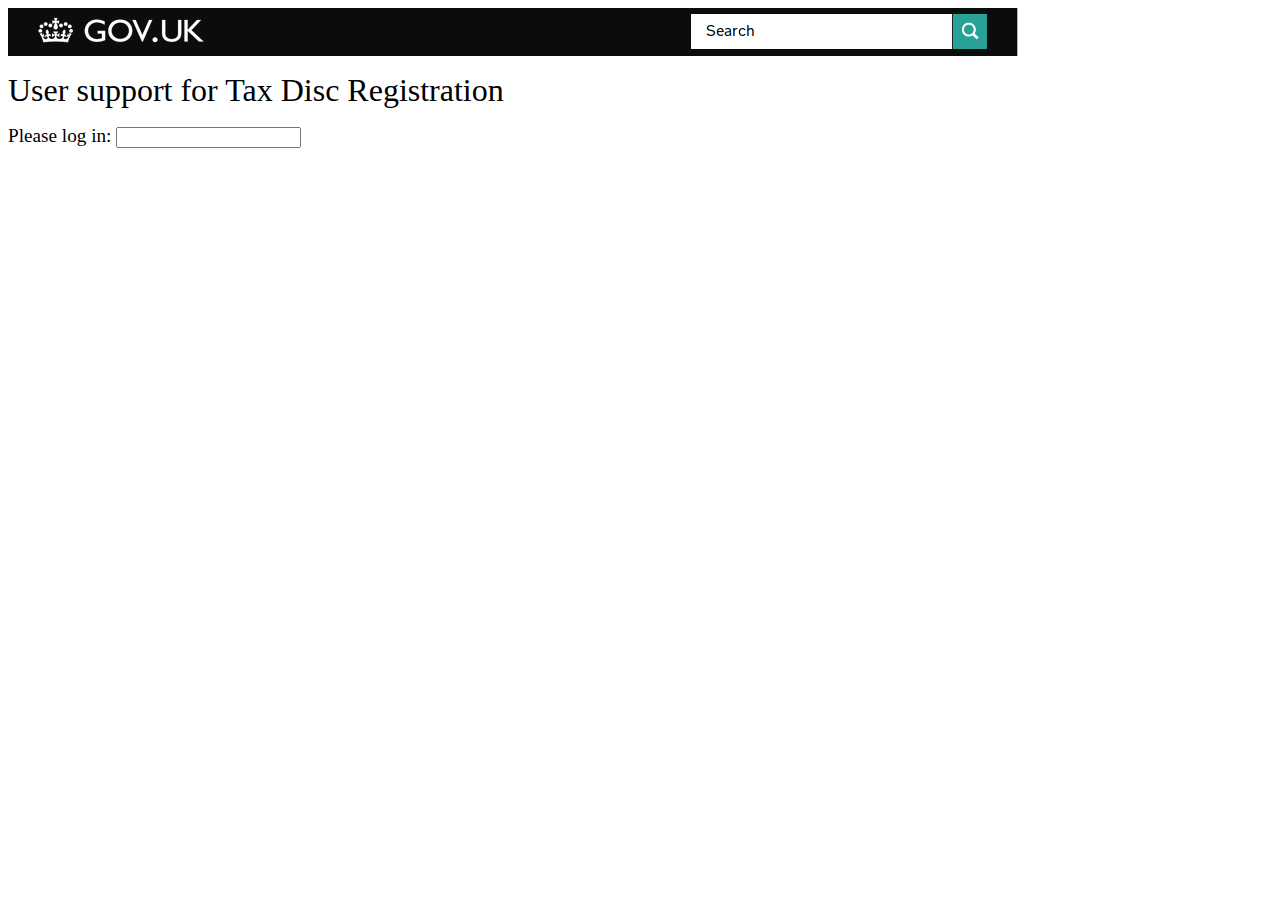
==== HelpGuy/index.html @ 12e79a3c "Reboot" ====
<html>
  <head>
    <script src="HelpGuy.js"></script>
    <script src="//ajax.googleapis.com/ajax/libs/jquery/1.9.1/jquery.min.js"></script>
    <link rel="stylesheet" type="text/css" href="HelpGuy.css">
  </head>

  <body>

    <div id="Header"><img src="../Common/Header.png"></div><p>

    <div id="Area">User support for Tax Disc Registration</div><p>

    <div id="Login">
      <form action="" onsubmit="Login(); return false;">
        Please log in: <input type="text" id="HelperUID"/>
      </form>
    </div><p>

    <div id="UsersList">
      <div id="TopText"></div>
      <div id="ListRow">
        <div id="ListHeaders"></div>
      </div>

      <div id="Users"></div>
    </div>

  </body>
</html>
---- HelpGuy/HelpGuy.css ----
#Area {
 font-size:200%; 
}

#Login {
  font-size:120%;
}

#Users {
  font-size:120%;
}

#ListHeaders {
  font-size:120%;
}

#TopText {
  font-size:120%;
}

#ListHeader {
  width:20%;
  border-style:solid;
  border-width:1px;
  cell-padding:4px;
  padding-left:10px;
  cell-spacing:2px;
  background:#EAF5FF;
  float:left;
}

#true {
  width:20%;
  border-style:solid;
  border-width:1px;
  float:left;
  cell-padding:4px;
  padding-left:10px;
  cell-spacing:2px;
  background:#70B8FF;
}

#false {
  width:20%;
  border-style:solid;
  border-width:1px;
  float:left;
  cell-padding:4px;
  padding-left:10px;
  cell-spacing:2px;
  background:#66CCFF;
}

#ListRow {
  clear:both;
}
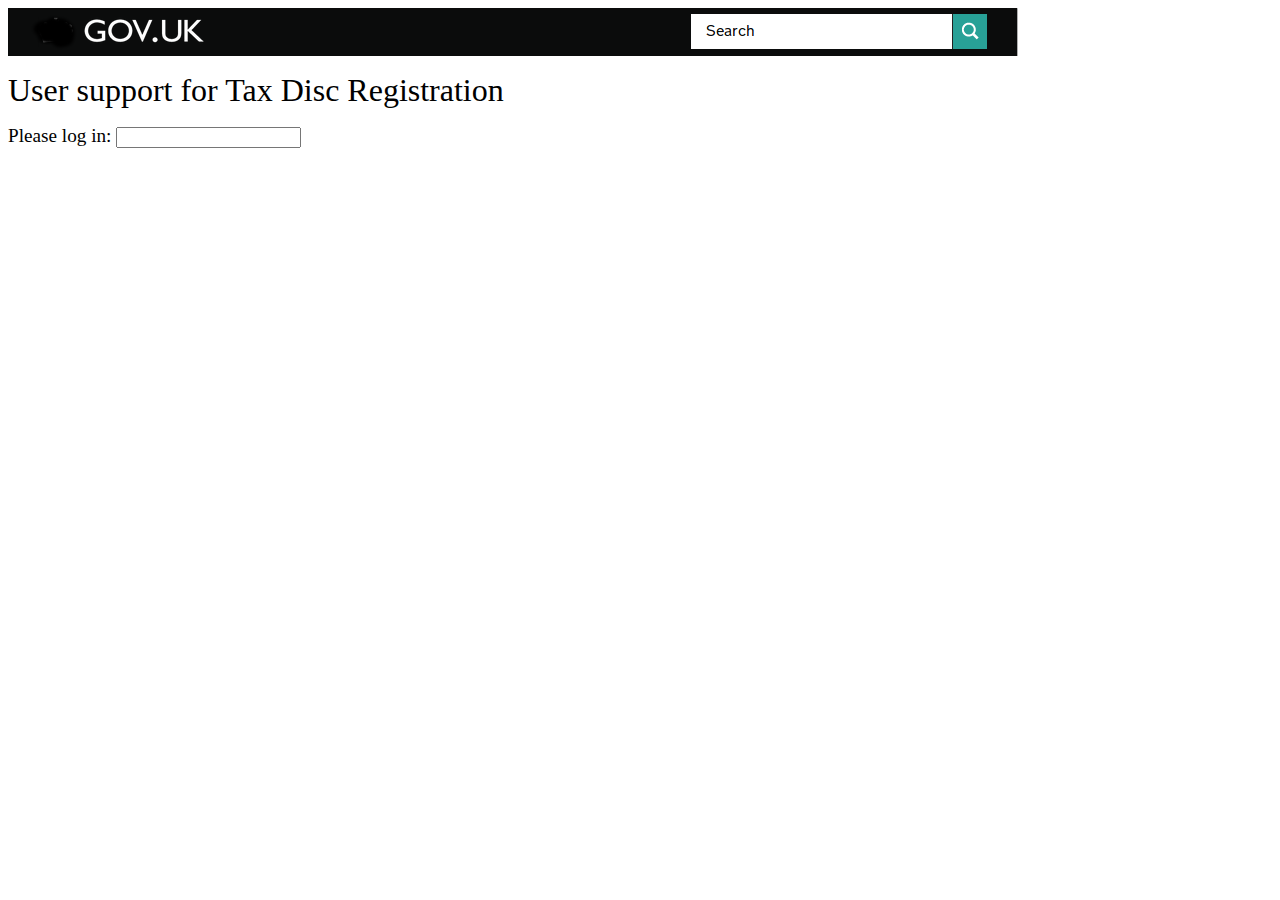
==== commit 8f3b6dcc: "Changed a lot, for example to remove a bunch of constant polling" ====
--- a/HelpGuy/index.html
+++ b/HelpGuy/index.html
@@ -1,6 +1,6 @@
 <html>
   <head>
-    <script src="HelpGuy.js"></script>
+    <script src="HelpGuy.js?v=2"></script>
     <script src="//ajax.googleapis.com/ajax/libs/jquery/1.9.1/jquery.min.js"></script>
     <link rel="stylesheet" type="text/css" href="HelpGuy.css">
   </head>
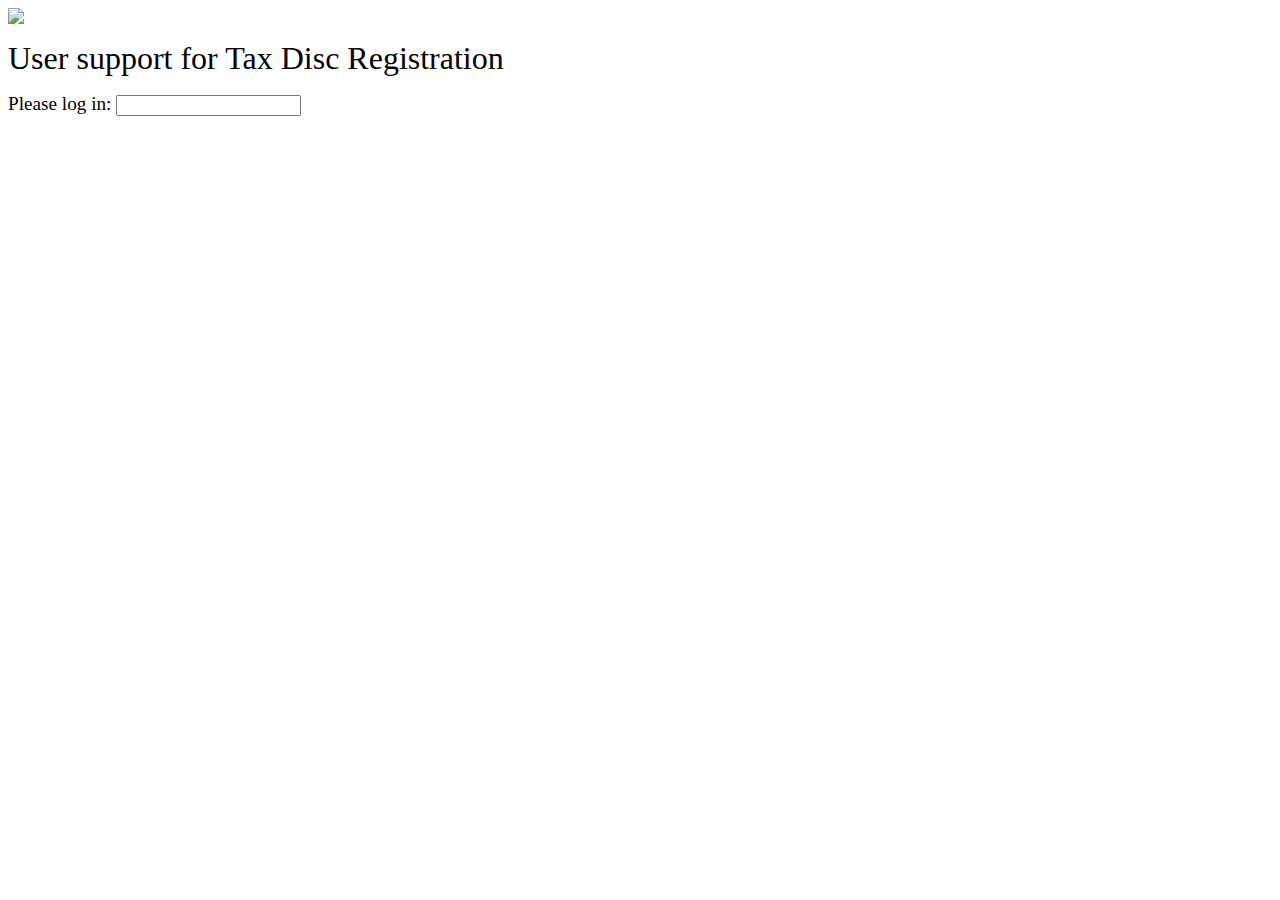
==== commit 4ef16208: "Fully converted to Firebase" ====
--- a/HelpGuy/index.html
+++ b/HelpGuy/index.html
@@ -2,12 +2,13 @@
   <head>
     <script src="HelpGuy.js?v=2"></script>
     <script src="//ajax.googleapis.com/ajax/libs/jquery/1.9.1/jquery.min.js"></script>
+    <script src="//cdn.firebase.com/js/client/1.0.6/firebase.js"></script>
     <link rel="stylesheet" type="text/css" href="HelpGuy.css">
   </head>
 
   <body>
 
-    <div id="Header"><img src="../Common/Header.png"></div><p>
+    <div id="Header"><img src="http://bowsy.me.uk/PageClone/INeedHelp/Header.png"></div><p>
 
     <div id="Area">User support for Tax Disc Registration</div><p>
 
